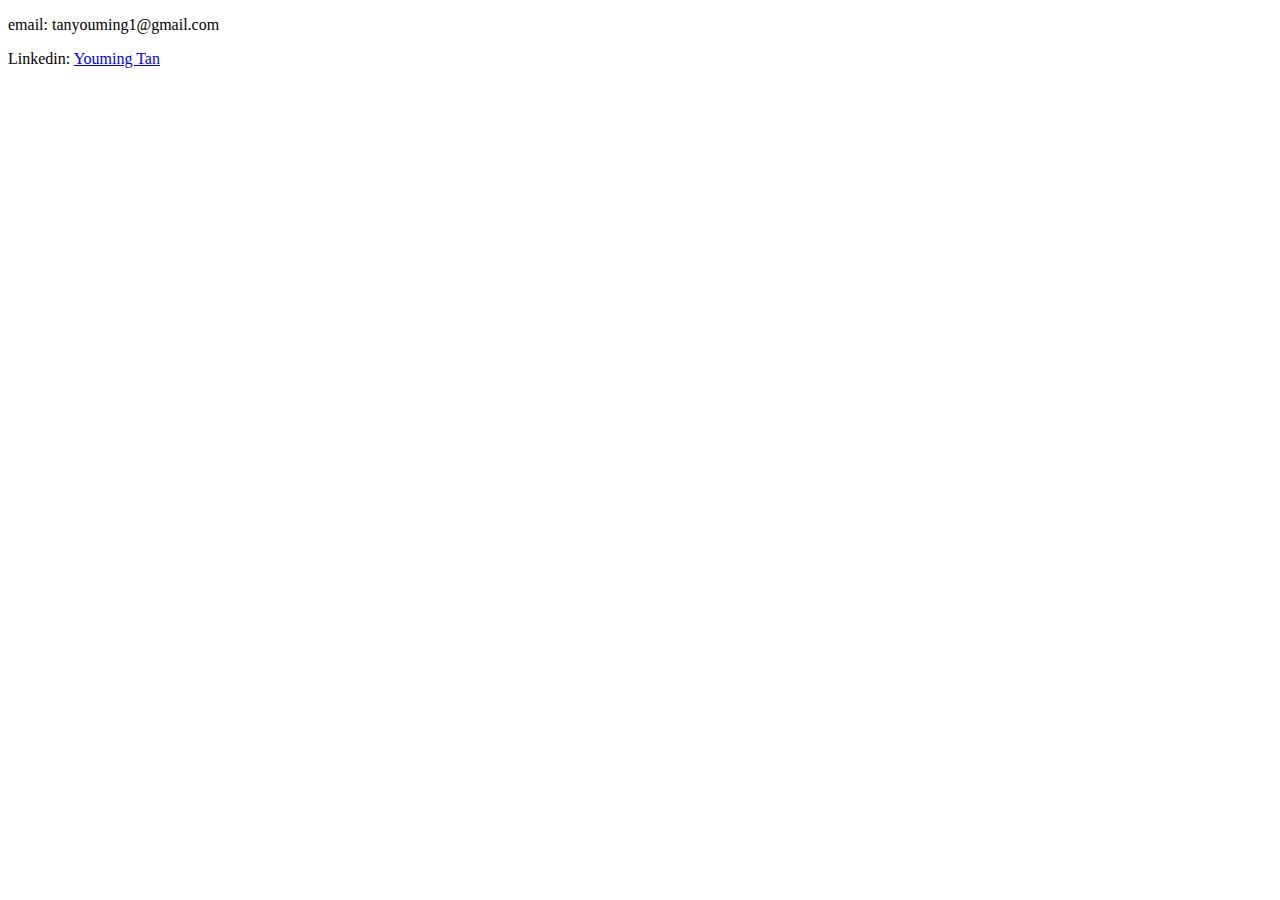
==== contact.html @ 1328033d "My contact updated" ====
<!DOCTYPE html>
<html>
    <head>
        <meta charset = "UTF-8">
        <title>My Contacts</title>
    </head>
    <body>
        <p>email: tanyouming1@gmail.com</p>
        <p>Linkedin: <a href="https://www.linkedin.com/in/youming-tan-57287b217/">Youming Tan</a></p>
    </body>
</html>
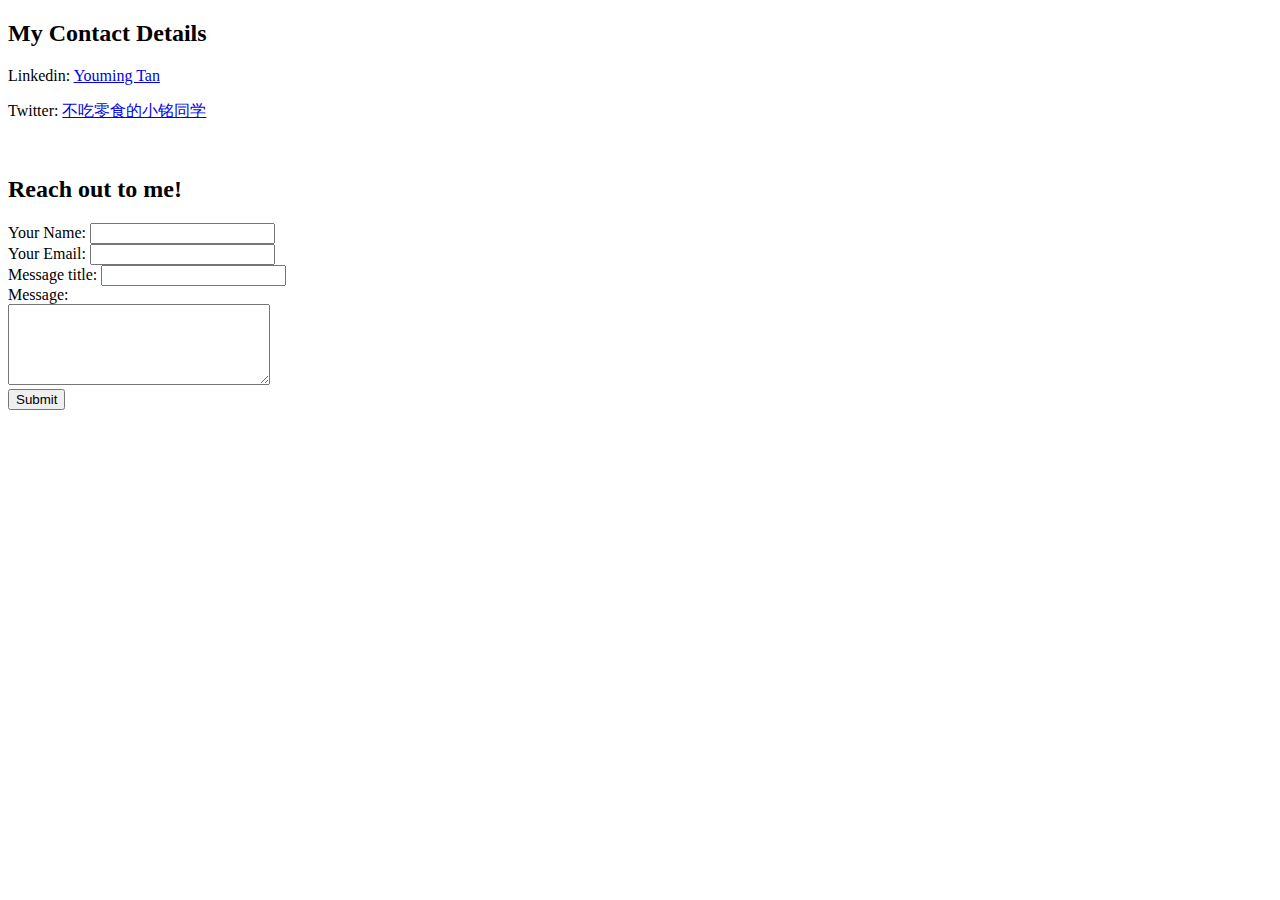
==== commit ff56f54f: "CV updated" ====
--- a/contact.html
+++ b/contact.html
@@ -5,7 +5,25 @@
         <title>My Contacts</title>
     </head>
     <body>
-        <p>email: tanyouming1@gmail.com</p>
-        <p>Linkedin: <a href="https://www.linkedin.com/in/youming-tan-57287b217/">Youming Tan</a></p>
+        <!-- Contact information-->
+        <h2>My Contact Details</h2>
+        <p>Linkedin: <a href = "https://www.linkedin.com/in/youming-tan-57287b217/">Youming Tan</a></p>
+        <p>Twitter: <a href = "https://twitter.com/Eric02816246">不吃零食的小铭同学</a></p>
+        <br>
+
+        <!-- Form -->
+        <h2>Reach out to me!</h2>
+        <form action = "mailto:tanyouming1@gmail.com" method = "post" enctype="text/plain">
+            <label>Your Name:</label>
+            <input type = "text" name = "yourName" value = ""><br>
+            <label>Your Email:</label>
+            <input type = "text" name = "yourEmail" value = ""><br>
+            <label>Message title:</label>
+            <input type = "title" name = "yourTitle" value = ""><br>
+            <label>Message:</label>
+            <br>
+            <textarea name = "name" rows = "5" cols = "30"></textarea><br>
+            <input type = "submit" name = "">
+         </form>
     </body>
 </html>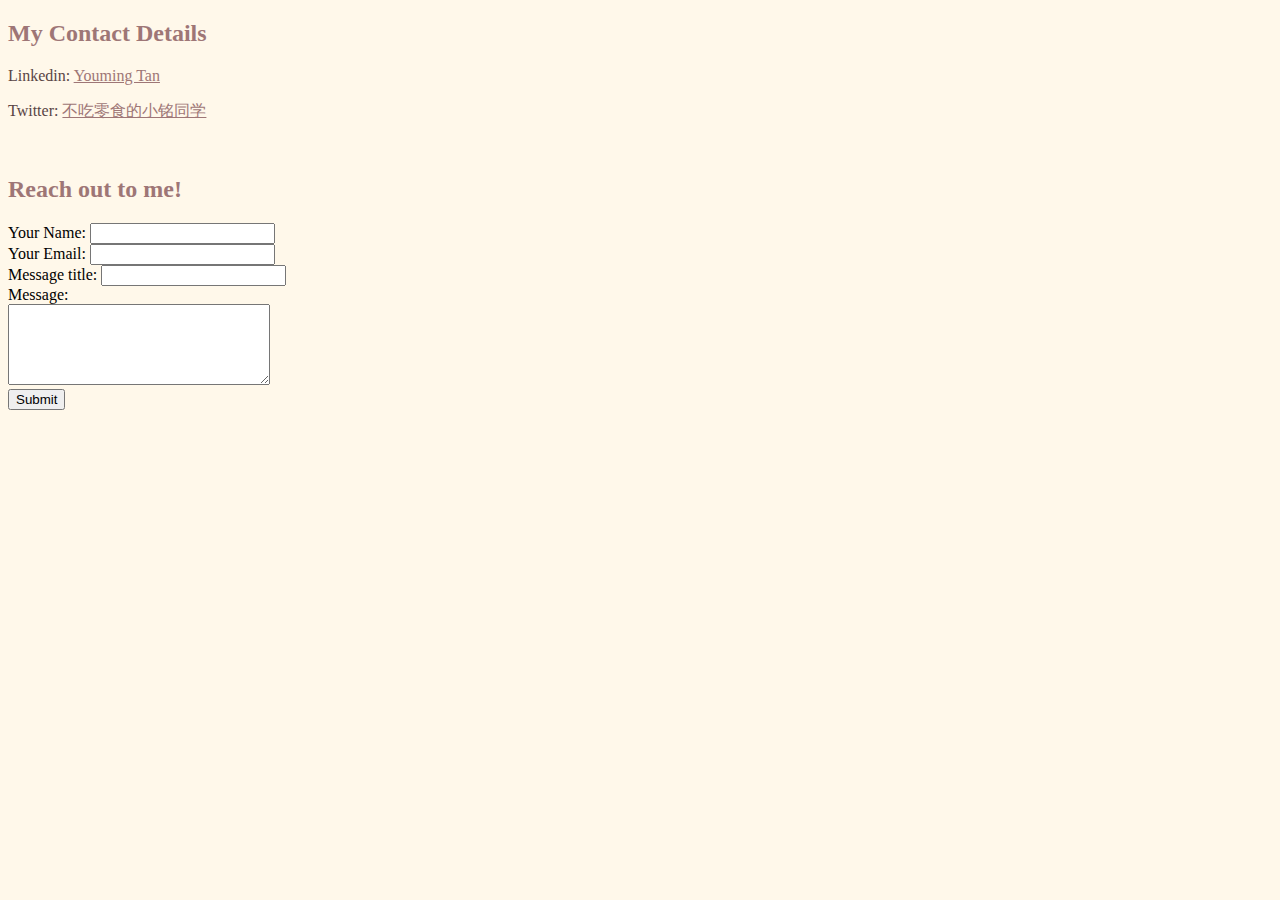
==== commit c773bab1: "Style updated" ====
--- a/contact.html
+++ b/contact.html
@@ -3,6 +3,7 @@
     <head>
         <meta charset = "UTF-8">
         <title>My Contacts</title>
+        <link rel="stylesheet" href="/css/styles.css">
     </head>
     <body>
         <!-- Contact information-->
--- a/css/styles.css
+++ b/css/styles.css
@@ -0,0 +1,36 @@
+body {
+    background-color: #FFF8EA;
+    
+}
+hr {
+    border-style: none;
+    border-top-style: dotted;
+    border-width: 2px;
+    border-color: #9E7676;
+    height: 3px;
+    width: 10%;
+}
+
+h2 {
+    color:#9E7676
+}
+
+h1 {
+    color:#594545
+}
+
+a {
+    color:#9E7676
+}
+
+img {
+    border-radius: 5%;
+}
+
+ul {
+    color: #594545
+}
+
+p {
+    color: #594545
+}